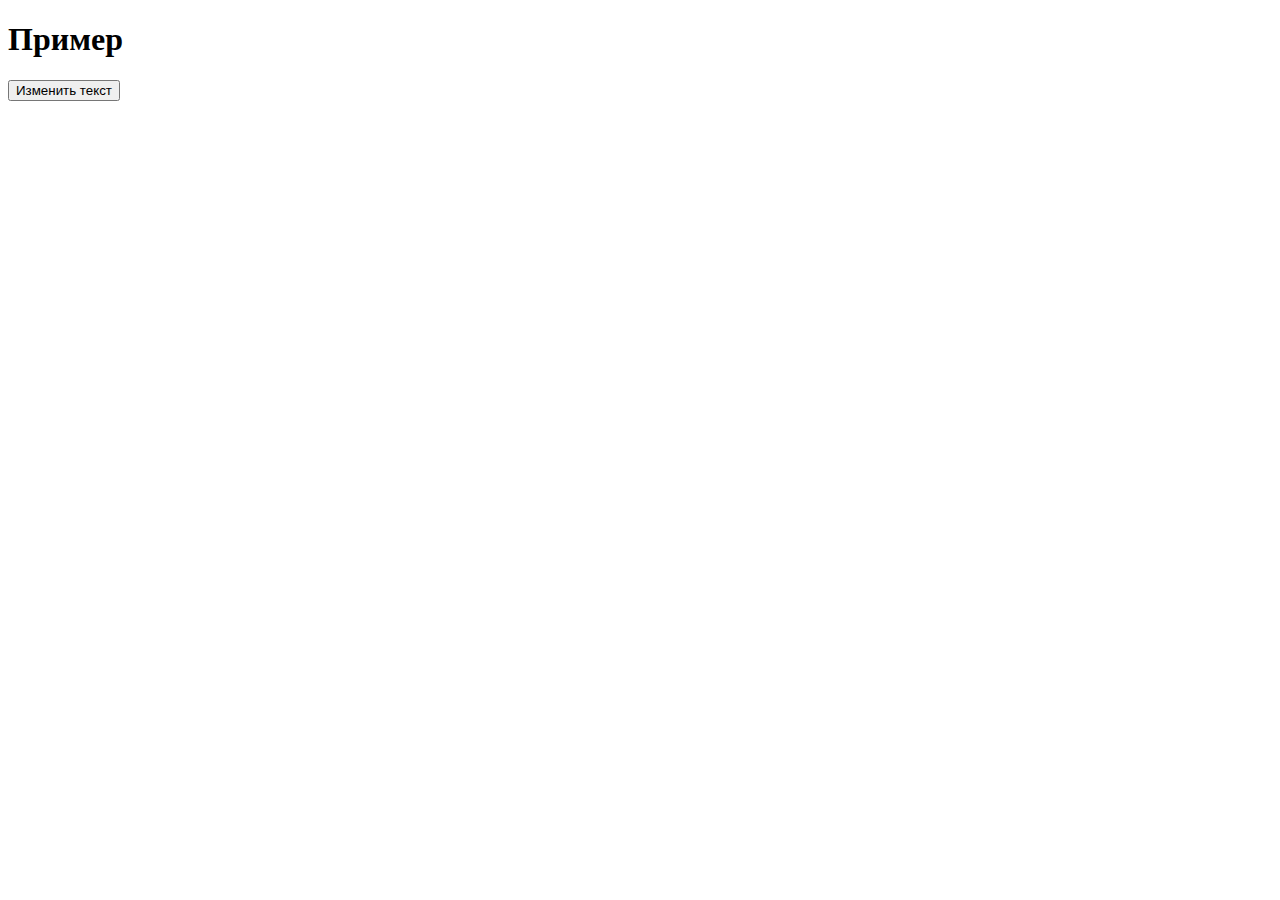
==== JAVA.html @ 5959d2ec "Create JAVA.html" ====
<!DOCTYPE html>
<html>
<head>
  <title>Мой интерактивный сайт</title>
</head>
<body>
  <h1 id="example">Пример</h1>
  <button id="changeText">Изменить текст</button>
  <div class="box" id="box"></div>
</body>
</html>
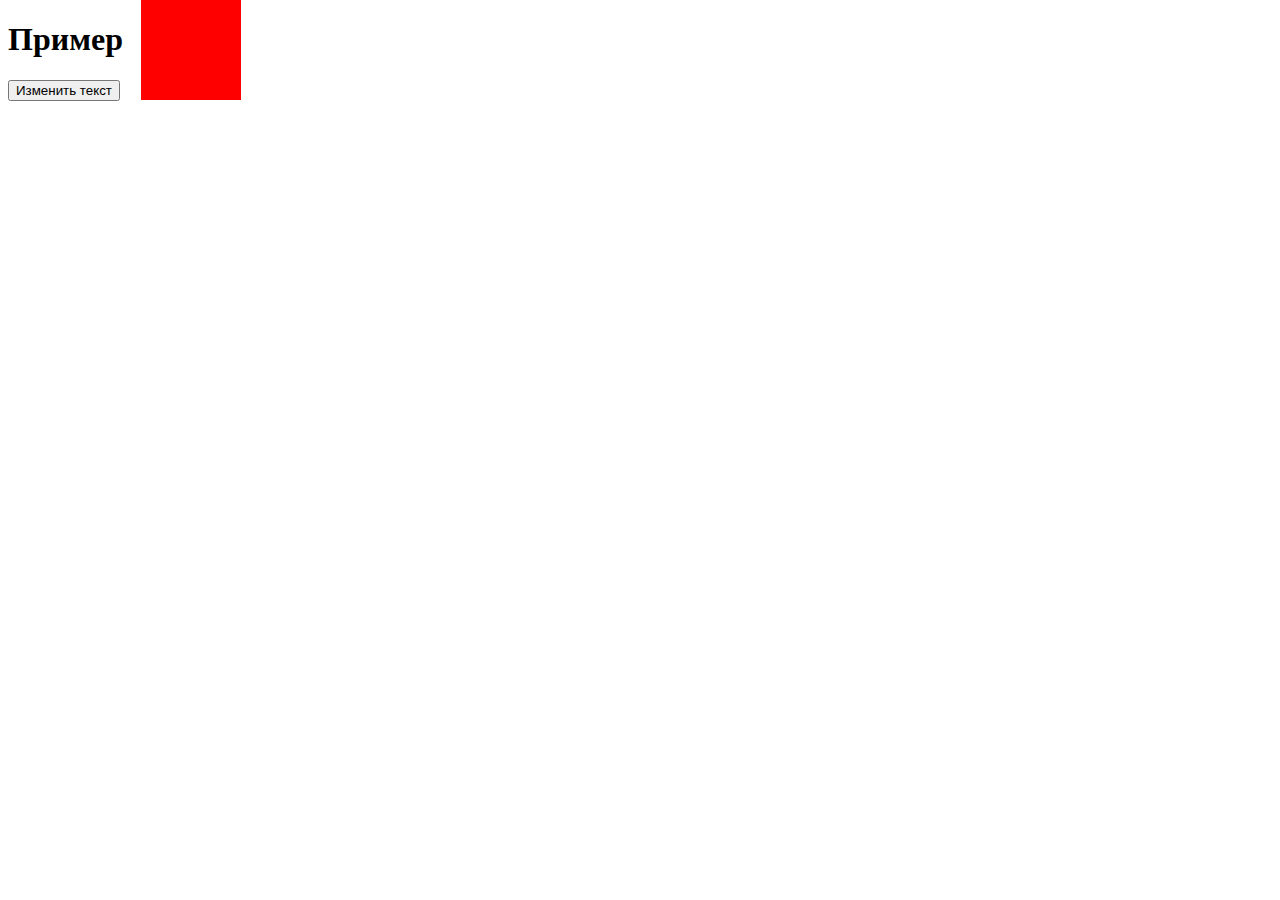
==== commit 14349bb3: "Update JAVA.html" ====
--- a/JAVA.html
+++ b/JAVA.html
@@ -2,10 +2,12 @@
 <html>
 <head>
   <title>Мой интерактивный сайт</title>
+  <link rel="stylesheet" href="JAVA.css">
 </head>
 <body>
   <h1 id="example">Пример</h1>
   <button id="changeText">Изменить текст</button>
   <div class="box" id="box"></div>
+  <script src="JAVA.js"></script> 
 </body>
 </html>
--- a/JAVA.css
+++ b/JAVA.css
@@ -0,0 +1,8 @@
+.box {
+      width: 100px;
+      height: 100px;
+      background-color: red;
+      position: absolute;
+      top: 0;
+      left: 0;
+    }
